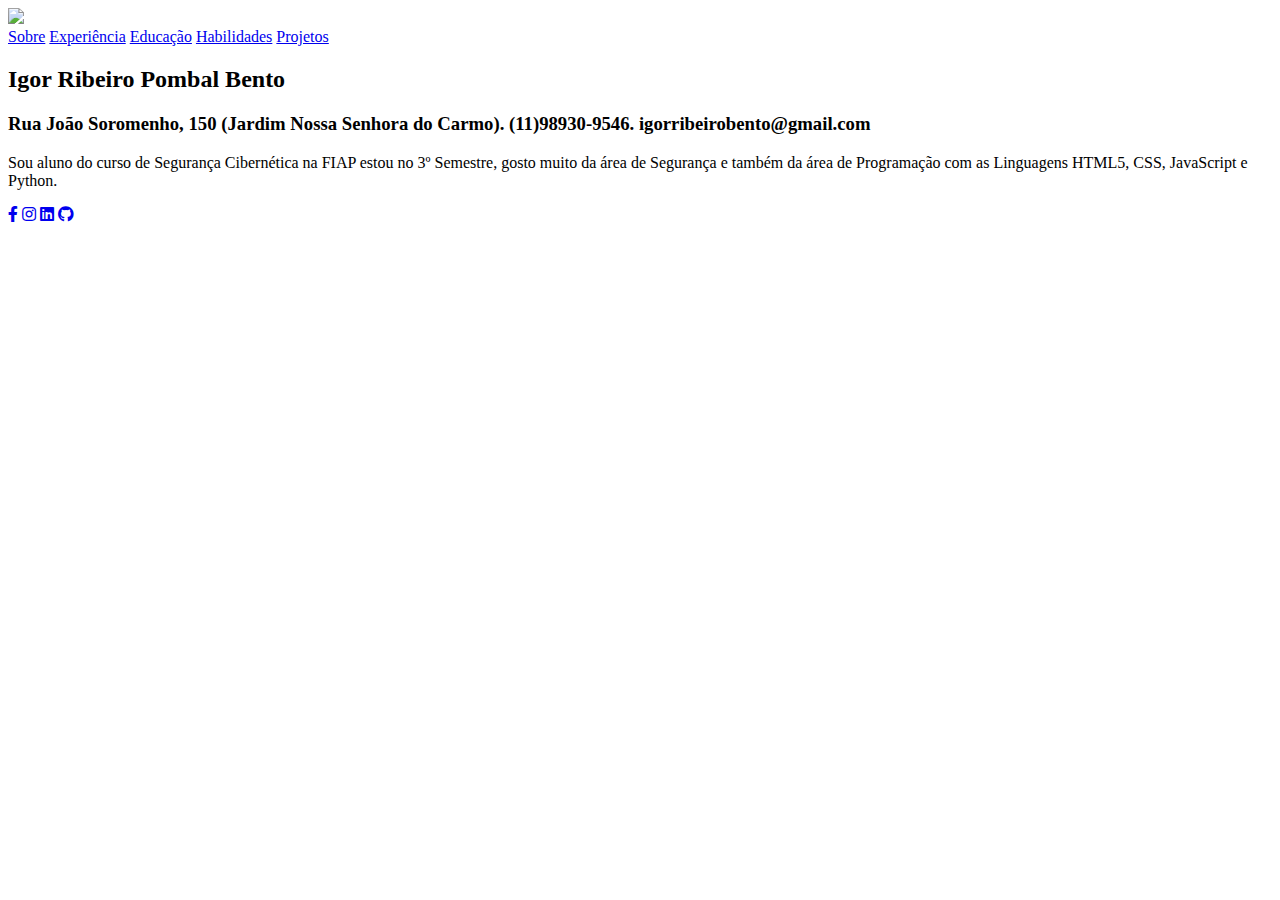
==== index.html @ 49c2c212 "Update index.html" ====
<!DOCTYPE html>
<html lang="en">
<head>
    <meta charset="UTF-8">
    <meta http-equiv="X-UA-Compatible" content="IE=edge">
    <meta name="viewport" content="width=device-width, initial-scale=1.0">
    <link rel="stylesheet" href="https://cdnjs.cloudflare.com/ajax/libs/font-awesome/5.13.1/css/all.min.css">
    <link rel="stylesheet" href="style.css">
    <title>Document</title>
</head>
<body>
    
        <div class="parent">

        <div class="sidebar">

            <div class="sidebar-pos">

                <div class="img-sidebar">
                    <img src="Igor.jpeg">
                </div>

                <div class="menu">
                    <a class="selected" href="index.html">Sobre</a>
                    <a class="selected" href="experiência.html">Experiência</a>
                    <a class="selected" href="educação.html">Educação</a>
                    <a class="selected" href="habilidades.html">Habilidades</a>
                    <a class="selected" href="projetos.html">Projetos</a>
                </div>

            </div>

        </div>

        <div class="content">

            <section class="descricao">
                <h2>Igor <span> Ribeiro Pombal Bento</h2></span>
                <h3>Rua João Soromenho, 150 (Jardim Nossa Senhora do Carmo). <span> (11)98930-9546. igorribeirobento@gmail.com </span></h3>
                <p>Sou aluno do curso de Segurança Cibernética na FIAP estou no 3º Semestre, gosto muito da área de Segurança e também da área de Programação com as Linguagens HTML5, CSS, JavaScript e Python.</p>
                
                <div class="icons-social">
                    <a href="https://www.facebook.com/igor.bento.756/"><i class="fab fa-facebook-f"></i></a>
                    <a href="https://www.instagram.com/igor_ribeiro02/"><i class="fab fa-instagram"></i></a>
                    <a href="https://www.linkedin.com/in/igor-ribeiro-7b3921192/"><i class="fab fa-linkedin"></i></a>
                    <a href="https://github.com/igorbento8"><i class="fab fa-github"></i></a>
                </div>
            
            </section>

        </div>

        </div>

</body>

</html>
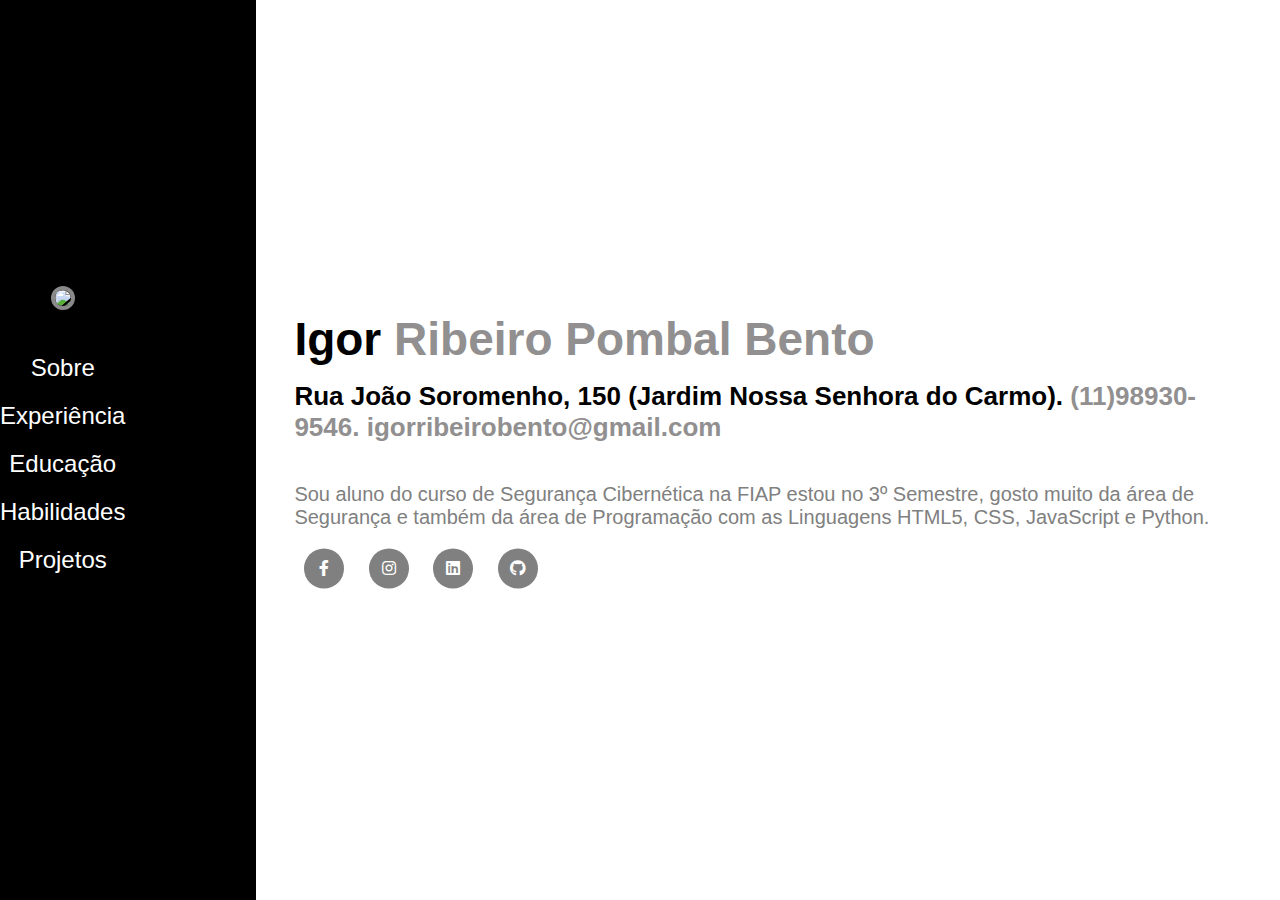
==== commit f7577136: "Update index.html" ====
--- a/index.html
+++ b/index.html
@@ -6,7 +6,7 @@
     <meta name="viewport" content="width=device-width, initial-scale=1.0">
     <link rel="stylesheet" href="https://cdnjs.cloudflare.com/ajax/libs/font-awesome/5.13.1/css/all.min.css">
     <link rel="stylesheet" href="style.css">
-    <title>Document</title>
+    <title>Apresentação - Igor Ribeiro</title>
 </head>
 <body>
     
@@ -43,7 +43,7 @@
                     <a href="https://www.facebook.com/igor.bento.756/"><i class="fab fa-facebook-f"></i></a>
                     <a href="https://www.instagram.com/igor_ribeiro02/"><i class="fab fa-instagram"></i></a>
                     <a href="https://www.linkedin.com/in/igor-ribeiro-7b3921192/"><i class="fab fa-linkedin"></i></a>
-                    <a href="https://github.com/igorbento8"><i class="fab fa-github"></i></a>
+                    <a href="https://github.com/Igor2802/"><i class="fab fa-github"></i></a>
                 </div>
             
             </section>
--- a/style.css
+++ b/style.css
@@ -0,0 +1,419 @@
+*{
+    margin: 0;
+    padding: 0;
+    box-sizing: border-box;
+    font-family: 'Saira Extra Condensed', sans-serif;
+}
+
+html, body{
+    height: 100%;
+}
+
+
+.parent{
+    display: flex;
+}
+
+.sidebar{
+    width: 20%;
+    height: 100%;
+    position: fixed;
+    background-color: rgb(0, 0, 0);
+    max-width: 100%;
+}
+
+.sidebar-pos{
+    position: absolute;
+    top: 50%;
+    transform: translateY(-50%);
+}
+
+.img-sidebar img{
+    width: 65%;
+    border: 4px solid rgba(145, 145, 145, 0.945);
+    border-radius: 50%;
+    max-width: 100%;
+}
+
+.img-sidebar{text-align: center;}
+
+.menu{
+    margin: 40px 0;
+    text-align: center;
+}
+
+.menu a{
+    color: white;
+    opacity: 0.4;
+    font-size: 24px;
+    text-decoration: none;
+    margin-bottom: 20px;
+    display: block;
+}
+
+.menu a.selected{
+    opacity: 1;
+}
+
+.content{
+    position: absolute;
+    left: 20%;
+    width: 80%;
+    height: 100%;
+    overflow-y: auto;
+    padding: 0 3%;
+}
+
+section.descricao{
+    position: relative;
+    top: 50%;
+    transform: translateY(-50%);
+}
+
+section.descricao h2{
+    color: black;
+    font-size: 46px;
+}
+
+section.descricao h2 > span,
+section.descricao h3 > span
+{
+    color: rgb(145, 143, 143);
+}
+
+section.descricao h3{
+    margin: 15px 0;
+    color: black;
+    font-size: 26px;
+}
+
+section.descricao p{
+    color: gray;
+    font-size: 20px;
+    margin-top: 40px;
+}
+
+.icons-social{
+    margin-top: 20px;
+
+}
+
+.icons-social a{
+    text-decoration: none;
+    color: white;
+    background-color: gray;
+    width: 40px;
+    height: 40px;
+    border-radius: 20px;
+    display: inline-block;
+    margin: 0 10px;
+    text-align: center;
+    line-height: 40px;
+
+}
+
+
+.experiencia{
+    margin: 0px 0;
+    color: black;
+    font-size: 14px;
+    position: absolute;
+    left: 20%;
+    width: 80%;
+    height: 100%;
+    overflow-y: auto;
+    padding: 0 3%;
+}
+
+section.experiencia-a{
+    margin: 55px 0;
+    position: relative;
+    top: 50%;
+    transform: translateY(-40%);
+}
+
+
+section.experiencia-a h1,
+section.experiencia-a h2{
+    margin: 15px 0;
+    position: relative;
+    top: 50%;
+    transform: translateY(-50%);
+}
+
+section.experiencia-a p{
+    color: gray;
+    font-size: 20px;
+}
+
+section.experiencia-a h1 > span,
+section.experiencia-a h2 > span
+{
+    color: gray;
+}
+
+
+#mais{display: none;}
+
+#btnLeiaMais{
+    font-size: 1.2em;
+    background: #000000;
+    border: 0;
+    margin-bottom: 1em;
+    color: white;
+    padding: 0.2em 0.6em;
+    box-shadow: 2px 2px 2px rgba(0,0,0,0.2);
+    text-shadow: 1px 1px 1px rgba(0,0,0,0.5);
+    position: absolute;
+    top: 105%;
+    left: 8%;
+    margin-right: -25%;
+    transform: translate(-50%, -50%)
+}
+
+#btnLeiaMais:hover {
+    background: gray;
+    box-shadow: inset 2px 2px 2px rgba(0,0,0,0.2);
+    text-shadow: none;
+}
+
+#btnLeiaMais, select{
+    cursor: pointer;
+}
+
+/*Seção Habilidades*/
+
+.habilidades{
+    margin: 0px 0;
+    color: black;
+    font-size: 14px;
+    position: absolute;
+    left: 20%;
+    width: 80%;
+    height: 100%;
+    overflow-y: auto;
+    padding: 0 3%;
+}
+
+section.habilidades-a{
+    margin: 55px 0;
+    position: relative;
+    top: 60%;
+    transform: translateY(-40%);
+}
+
+
+section.habilidades-a h1,
+section.habiliades-a h2{
+    margin: -28px 0;
+    position: relative;
+    top: 50%;
+    transform: translateY(-50%);
+}
+
+section.habilidades-a p{
+    color: gray;
+    font-size: 20px;
+}
+
+section.habilidades-a h1 > span,
+section.habilidades-a h2 > span
+{
+    color: gray;
+}
+
+/*Seção Skill e Skill-a*/
+
+.skill{
+    margin: 0px 0;
+    color: black;
+    font-size: 14px;
+    position: absolute;
+    left: 20%;
+    width: 80%;
+    height: 90%;
+    overflow-y: auto;
+    padding: 0 3%;
+}
+
+section.skill-a{
+    margin: 50px 0;
+    position: relative;
+    top: 45%;
+    transform: translateY(-40%);
+}
+
+
+section.skill-a h1,
+section.skill-a h2{
+    margin: 70px 0;
+    position: relative;
+    top: 50%;
+    transform: translateY(-50%);
+}
+
+section.skill-a p{
+    color: gray;
+    font-size: 20px;
+}
+
+section.skill-a h1 > span,
+section.skill-a h2 > span
+{
+    color: gray;
+}
+
+/*Seção Educação*/
+
+.educacao{
+    margin: 0px 0;
+    color: black;
+    font-size: 14px;
+    position: fixed;
+    left: 20%;
+    width: 80%;
+    height: 100%;
+    overflow-y: scroll;
+    padding: 0 3%;
+}
+
+section.educacao-a{
+    margin: 55px 0;
+    position: relative;
+    top: 50%;
+    transform: translateY(-40%);
+}
+
+
+section.educacao-a h1,
+section.educacao-a h2{
+    margin: 15px 0;
+    position: relative;
+    top: 50%;
+    transform: translateY(-50%);
+}
+
+section.educacao-a p{
+    color: gray;
+    font-size: 20px;
+}
+
+section.educacao-a h1 > span,
+section.educacao-a h2 > span
+{
+    color: rgb(170, 168, 168);
+}
+
+
+/*Imagem Projeto Cadastro de Devs*/
+
+.imagem-1 {
+    top: 55%;
+    left: 110%;
+    position: absolute;
+    border: 3px solid rgb(172, 171, 171);
+    border-radius: 50px;
+}
+
+.imagem-1, select{
+    cursor: pointer;
+}
+
+
+.title{
+    font-size: 14px;
+    top: 45%;
+    position: absolute;
+    left: 120%;
+}
+
+/*Imagem Projeto Login*/
+
+.imagem-2{
+    top: -6%;
+    left: 110%;
+    position: absolute;
+    border: 3px solid rgb(172, 171, 171);
+    border-radius: 50px;
+}
+
+.imagem-2, select{
+    cursor: pointer;
+}
+
+.title-2{
+    font-size: 14px;
+    top: -16%;
+    position: absolute;
+    left: 134%;
+}
+
+@media only screen and (min-width: 330px) and (max-width: 650px) {
+    .img-sidebar{
+        width: 100px;
+    }
+    .menu a{
+        font-size: 12px;
+    }
+    .sidebar{
+        width: 25%;
+    }
+    section.descricao{
+        margin-left: 5%;
+        font-size: 10%;
+    }
+    section.descricao h2{
+        font-size: 17px;
+        margin-top: 30%;
+        margin-left: 0%;
+    }
+    section.descricao h3{
+        font-size: 20px;
+    }
+    .experiencia{
+        margin-left: 5%;
+    }
+    section.experiencia-a h2{
+        font-size: 20px;
+    }
+    #btnLeiaMais{
+        margin-left: 15%;
+    }
+    section.skill-a{
+        font-size: 75%;
+    }
+    .educacao{
+        margin-left: 5%;
+    }
+    .skill{
+        margin-left: 5%;
+    }
+    .habilidades{
+        margin-left: 5%;
+    }
+    section.habilidades-a{
+        margin-top: 35%;
+        font-size: 75%;
+    }
+    .icons-social{
+        font-size: 800%;
+    }
+    .title{
+        margin-top: 70%;
+        margin-left: 28%;
+    }
+    .imagem-1{
+        margin-top: 85%;
+        margin-left: 5%;
+        width: 250%;
+    }
+    .title-2{
+        margin-top: -80%;
+        margin-left: 70%;
+    }
+    .imagem-2{
+        margin-top: -60%;
+        margin-left: 5%;
+    }
+    
+}